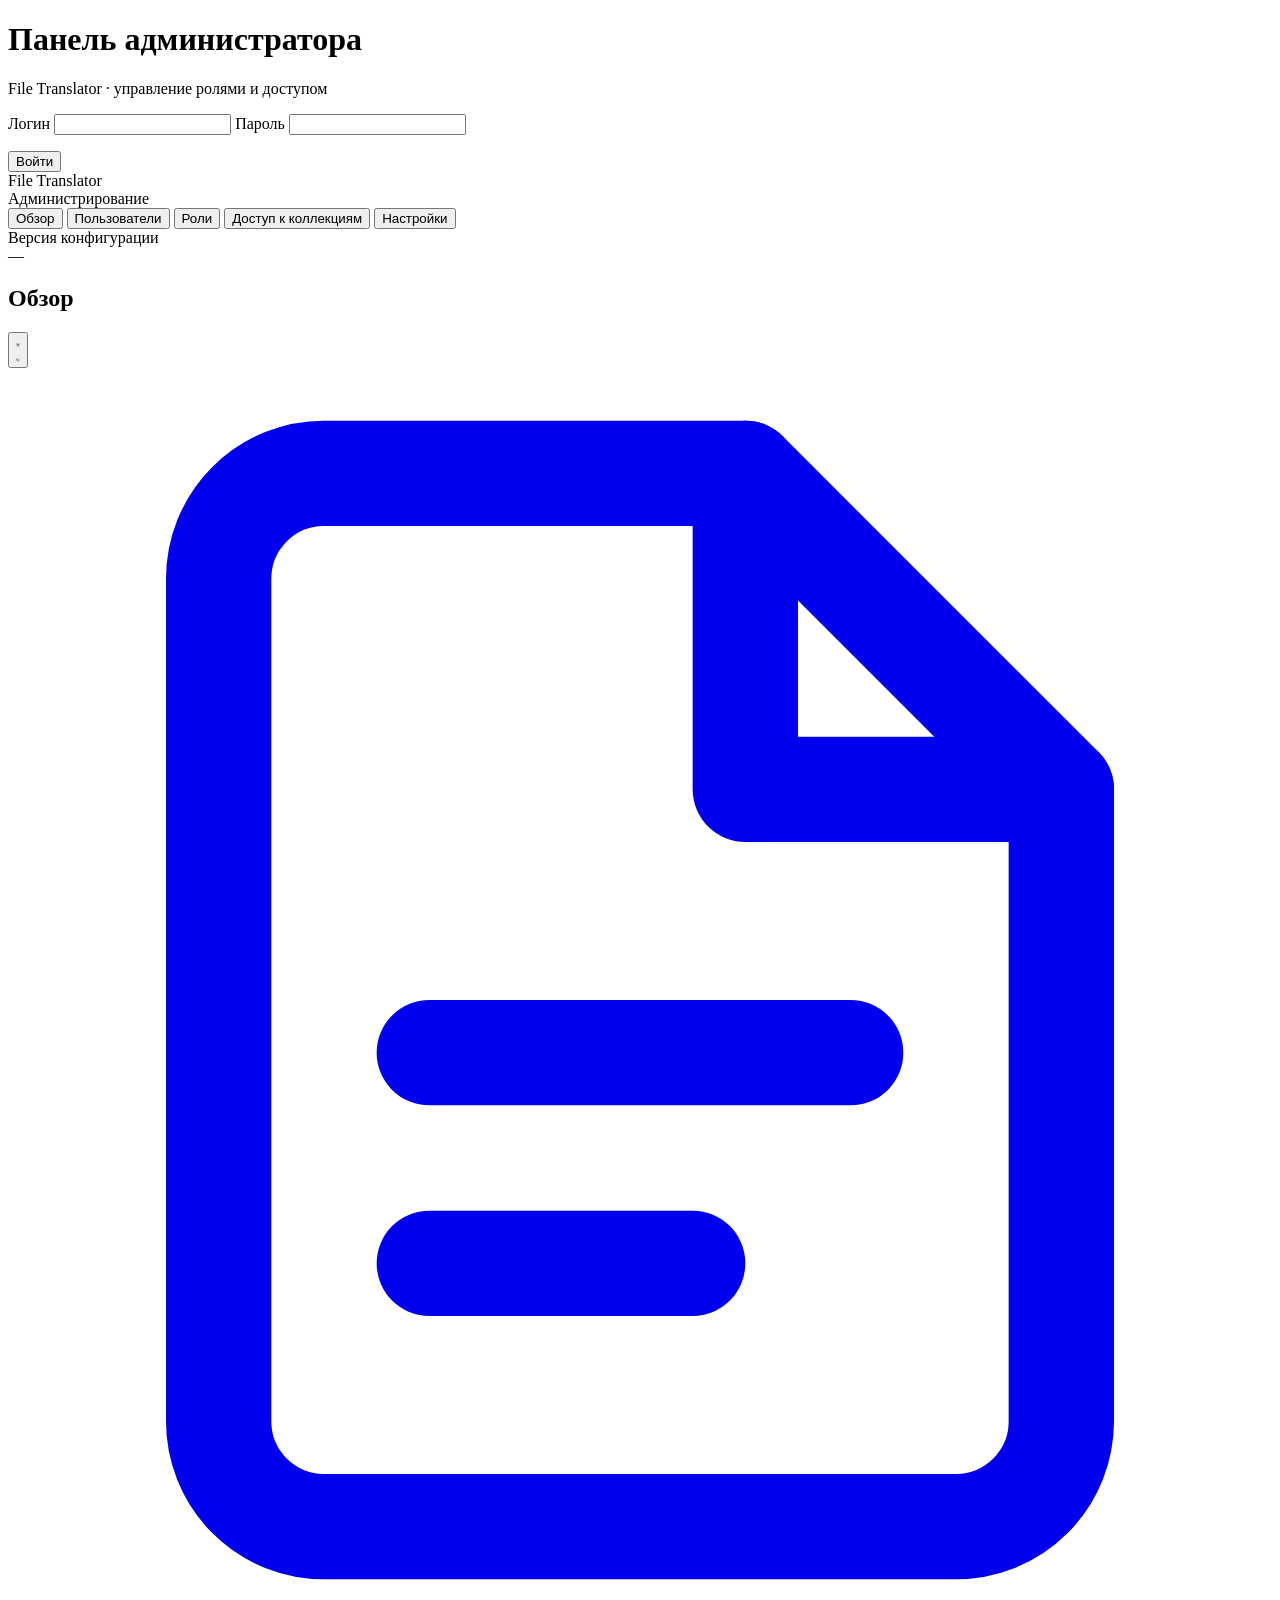
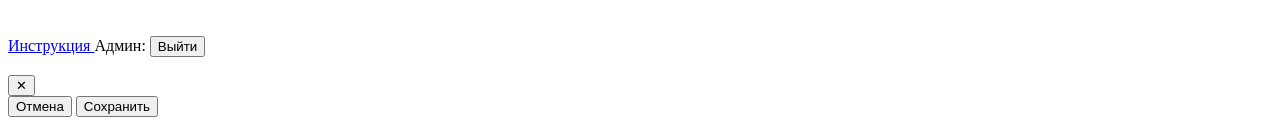
==== admin_service/static/index.html @ e2755842 "feat(admin): standalone admin service with in-app documentation page Adds the admin service (roles, " ====
<!DOCTYPE html>
<html lang="ru">
<head>
  <meta charset="UTF-8" />
  <meta name="viewport" content="width=device-width, initial-scale=1.0" />
  <title>File Translator — Администрирование</title>
  <link rel="icon" href="data:image/svg+xml,%3Csvg xmlns='http://www.w3.org/2000/svg' viewBox='0 0 32 32'%3E%3Crect width='32' height='32' rx='7' fill='%23121212'/%3E%3Ctext x='16' y='22' font-family='sans-serif' font-size='16' font-weight='bold' fill='%23FDBB30' text-anchor='middle'%3EA%3C/text%3E%3C/svg%3E" />
  <link rel="stylesheet" href="/fonts.css" />
  <!-- tokens.css defines the --c-* variables (light + dark) and is generated from
       the main application; it must load before any rule that references them. -->
  <link rel="stylesheet" href="/tokens.css" />
  <link rel="stylesheet" href="/tailwind.css" />
  <link rel="stylesheet" href="/styles.css" />
  <script>
    // Theme — same semantics as the main application: `.dark` on <html>, choice
    // persisted in localStorage, system preference as the initial value. Kept in
    // <head> so the class is set before the first paint (no light-to-dark flash).
    (function () {
      var root = document.documentElement;
      var saved = null;
      try { saved = localStorage.getItem('theme'); } catch (e) { /* private mode */ }
      var prefersDark = window.matchMedia
        && window.matchMedia('(prefers-color-scheme: dark)').matches;
      var dark = saved === 'dark' || (saved !== 'light' && prefersDark);
      root.classList.toggle('dark', dark);

      window.applyTheme = function (next) {
        root.classList.toggle('dark', next);
        try { localStorage.setItem('theme', next ? 'dark' : 'light'); } catch (e) { /* ignore */ }
        var btn = document.getElementById('theme-toggle');
        if (btn) {
          btn.setAttribute(
            'aria-label',
            next ? 'Тема: тёмная. Переключить на светлую' : 'Тема: светлая. Переключить на тёмную'
          );
          btn.setAttribute('title', next ? 'Тема: тёмная' : 'Тема: светлая');
        }
      };
      window.applyTheme(dark);
    })();
  </script>
</head>
<body class="bg-background text-on-surface font-[Geist] min-h-screen">

  <!-- ============================ LOGIN ============================ -->
  <div id="login-view" class="hidden min-h-screen items-center justify-center p-6">
    <div class="w-full max-w-sm rounded-2xl border border-outline-variant bg-surface-container-low p-8 shadow-2xl">
      <h1 class="font-[Space_Grotesk] text-2xl font-semibold text-on-surface">Панель администратора</h1>
      <p class="mt-1 text-sm text-on-surface-variant">File Translator · управление ролями и доступом</p>
      <form id="login-form" class="mt-6 space-y-4">
        <label class="block">
          <span class="mb-1 block text-xs uppercase tracking-wide text-on-surface-variant">Логин</span>
          <input id="login-username" type="text" autocomplete="username" required
                 class="input w-full px-3 py-2 text-sm" />
        </label>
        <label class="block">
          <span class="mb-1 block text-xs uppercase tracking-wide text-on-surface-variant">Пароль</span>
          <input id="login-password" type="password" autocomplete="current-password" required
                 class="input w-full px-3 py-2 text-sm" />
        </label>
        <p id="login-error" class="hidden text-sm text-error"></p>
        <button type="submit" class="btn btn-primary w-full py-2 text-sm">
          Войти
        </button>
      </form>
    </div>
  </div>

  <!-- ============================= APP ============================= -->
  <!-- `flex` is added by app.js on login (never via a media query: a responsive
       display rule would override `hidden` and show the shell next to the form) -->
  <div id="app-view" class="hidden min-h-screen">
    <aside class="w-60 shrink-0 border-r border-outline-variant bg-surface p-4">
      <div class="px-2 pb-6">
        <div class="font-[Space_Grotesk] text-lg font-semibold text-on-surface">File Translator</div>
        <div class="text-xs text-on-surface-variant">Администрирование</div>
      </div>
      <nav class="space-y-1" id="nav">
        <button data-page="dashboard" class="nav-item">Обзор</button>
        <button data-page="users" class="nav-item">Пользователи</button>
        <button data-page="roles" class="nav-item">Роли</button>
        <button data-page="access" class="nav-item">Доступ к коллекциям</button>
        <button data-page="settings" class="nav-item">Настройки</button>
      </nav>
      <div class="mt-8 rounded-lg border border-outline-variant bg-surface-container-low p-3 text-xs text-on-surface-variant">
        <div>Версия конфигурации</div>
        <div id="sidebar-version" class="font-[JetBrains_Mono] text-base text-on-surface-variant">—</div>
      </div>
    </aside>

    <div class="flex-1 overflow-y-auto">
      <header class="topbar">
        <h2 id="page-title" class="font-[Space_Grotesk] text-lg font-semibold text-on-surface">Обзор</h2>
        <div class="flex items-center gap-3 text-sm">
          <button id="theme-toggle" class="theme-toggle" type="button" aria-label="Переключить тему" title="Тема">
            <svg class="icon-sun" viewBox="0 0 24 24" fill="none" stroke="currentColor" stroke-width="2"
                 stroke-linecap="round" aria-hidden="true">
              <circle cx="12" cy="12" r="4" />
              <path d="M12 2v2M12 20v2M4.9 4.9l1.4 1.4M17.7 17.7l1.4 1.4M2 12h2M20 12h2M4.9 19.1l1.4-1.4M17.7 6.3l1.4-1.4" />
            </svg>
            <svg class="icon-moon" viewBox="0 0 24 24" fill="none" stroke="currentColor" stroke-width="2"
                 stroke-linecap="round" stroke-linejoin="round" aria-hidden="true">
              <path d="M21 12.8A9 9 0 1 1 11.2 3a7 7 0 0 0 9.8 9.8z" />
            </svg>
          </button>
        <a id="docs-btn" class="btn docs-open" href="/docs"
             title="Инструкция администратора" aria-label="Открыть инструкцию администратора">
            <svg viewBox="0 0 24 24" fill="none" stroke="currentColor" stroke-width="2"
                 stroke-linecap="round" stroke-linejoin="round" aria-hidden="true">
              <path d="M14 2H6a2 2 0 0 0-2 2v16a2 2 0 0 0 2 2h12a2 2 0 0 0 2-2V8z" />
              <path d="M14 2v6h6" />
              <path d="M8 13h8M8 17h5" />
            </svg>
            Инструкция
          </a>

          <span class="text-on-surface-variant">Админ: <span id="current-admin" class="text-on-surface"></span></span>
          <button id="logout-btn" class="btn px-3 py-1.5 text-xs">
            Выйти
          </button>
        </div>
      </header>
      <main id="page-body" class="p-6"></main>
    </div>
  </div>

  <!-- ============================ MODAL ============================ -->
  <div id="modal-backdrop" class="modal-backdrop hidden">
    <div class="modal-card">
      <div class="flex items-start justify-between">
        <h3 id="modal-title" class="font-[Space_Grotesk] text-lg font-semibold text-on-surface"></h3>
        <button id="modal-close" class="text-on-surface-variant hover:text-on-surface" type="button">✕</button>
      </div>
      <div id="modal-body" class="mt-4 max-h-[60vh] overflow-y-auto text-sm"></div>
      <div class="mt-6 flex justify-end gap-2">
        <button id="modal-cancel" class="btn px-4 py-2 text-xs" type="button">Отмена</button>
        <button id="modal-confirm" class="btn btn-primary px-4 py-2 text-xs" type="button">Сохранить</button>
      </div>
    </div>
  </div>

  <div id="toast" class="toast hidden"></div>

  <script src="/app.js"></script>
</body>
</html>
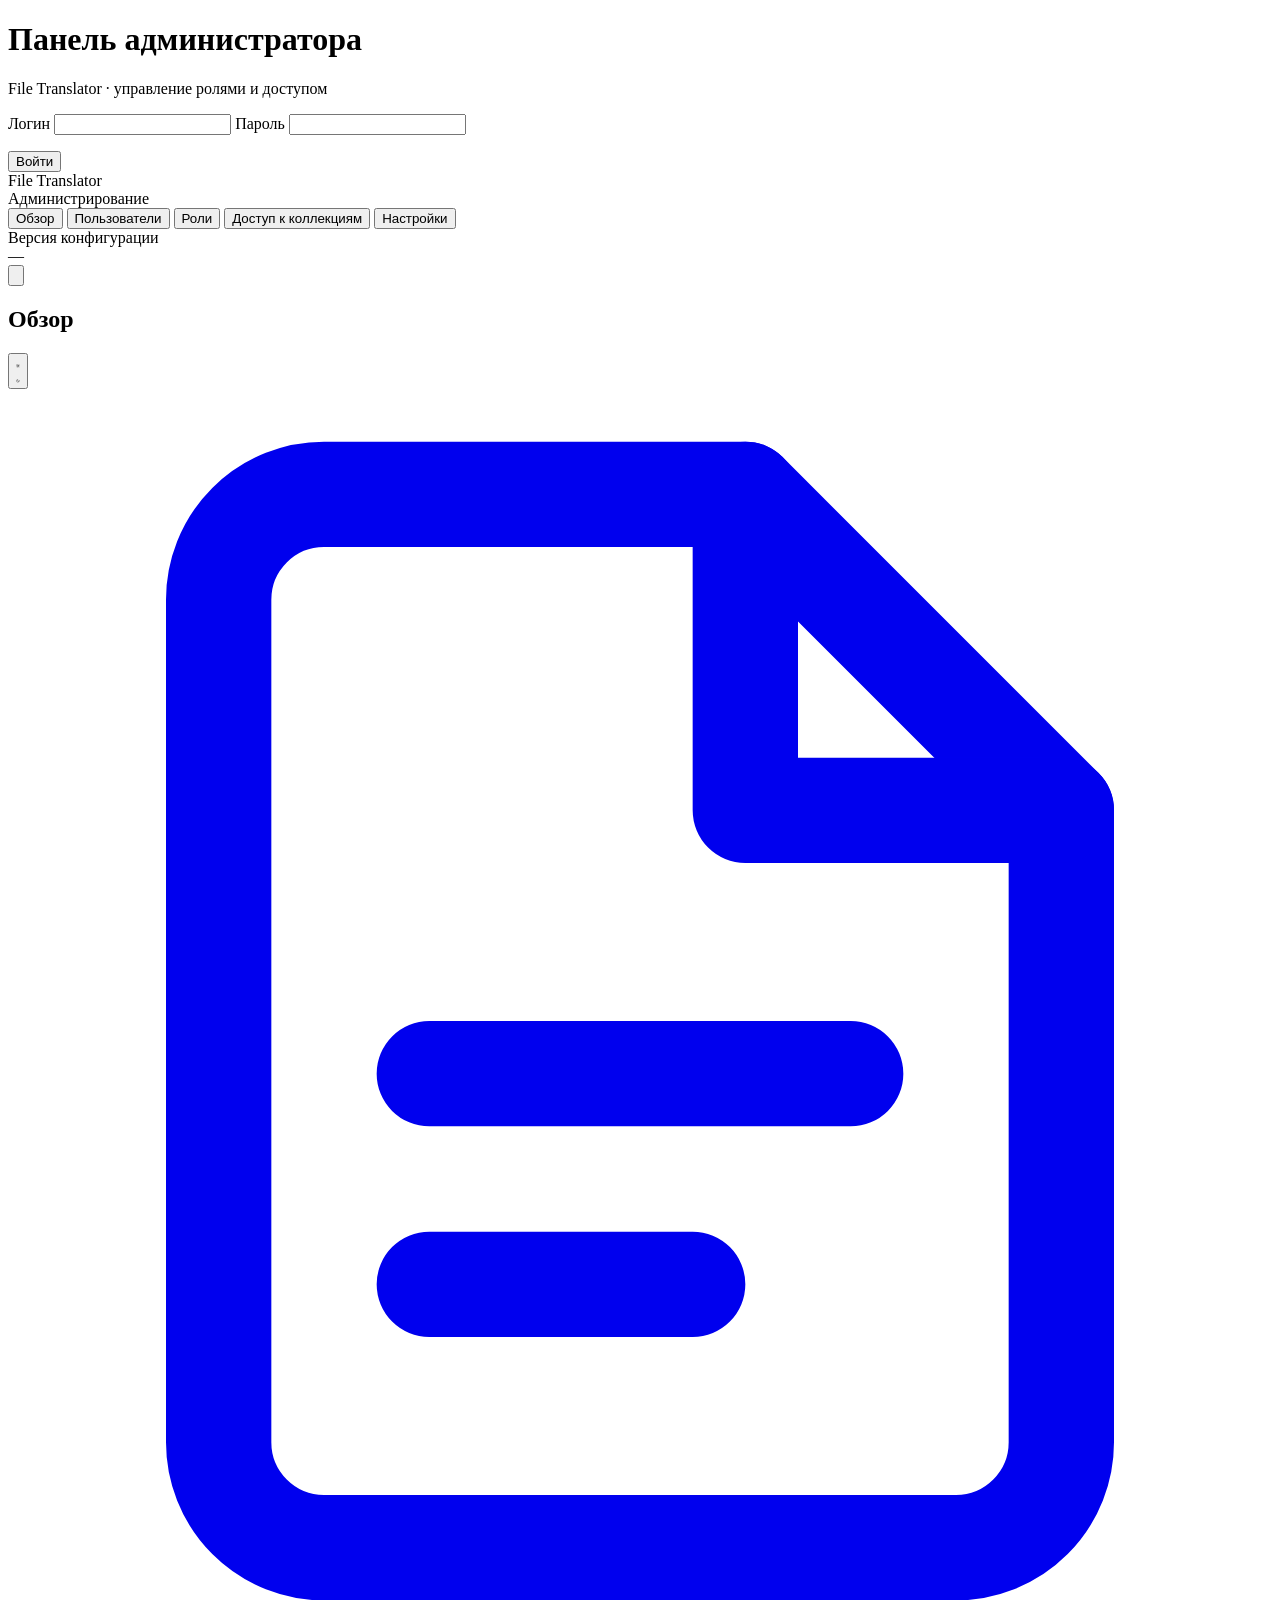
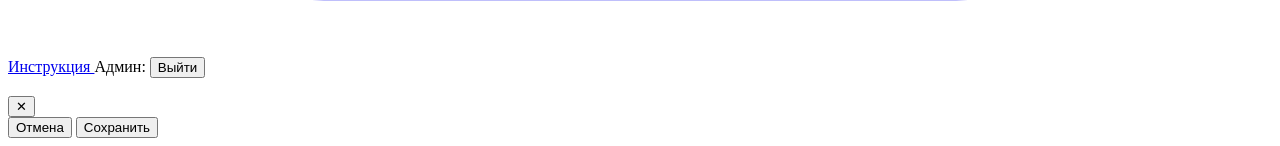
==== commit 74db3531: "feat(ui): responsive shell, dialog a11y and CSS coverage tooling Main app and admin service gain a w" ====
--- a/admin_service/static/index.html
+++ b/admin_service/static/index.html
@@ -70,7 +70,7 @@
   <!-- `flex` is added by app.js on login (never via a media query: a responsive
        display rule would override `hidden` and show the shell next to the form) -->
   <div id="app-view" class="hidden min-h-screen">
-    <aside class="w-60 shrink-0 border-r border-outline-variant bg-surface p-4">
+    <aside id="sidebar" class="sidebar border-r border-outline-variant bg-surface p-4">
       <div class="px-2 pb-6">
         <div class="font-[Space_Grotesk] text-lg font-semibold text-on-surface">File Translator</div>
         <div class="text-xs text-on-surface-variant">Администрирование</div>
@@ -88,10 +88,15 @@
       </div>
     </aside>
 
-    <div class="flex-1 overflow-y-auto">
+    <div class="app-main">
       <header class="topbar">
-        <h2 id="page-title" class="font-[Space_Grotesk] text-lg font-semibold text-on-surface">Обзор</h2>
-        <div class="flex items-center gap-3 text-sm">
+        <div class="topbar-left">
+          <button id="nav-toggle" class="nav-toggle" type="button" aria-label="Меню" aria-expanded="false" aria-controls="sidebar">
+            <svg viewBox="0 0 24 24" fill="none" stroke="currentColor" stroke-width="2" stroke-linecap="round" aria-hidden="true"><path d="M4 6h16M4 12h16M4 18h16" /></svg>
+          </button>
+          <h2 id="page-title" class="font-[Space_Grotesk] text-lg font-semibold text-on-surface">Обзор</h2>
+        </div>
+        <div class="topbar-tools flex items-center gap-3 text-sm">
           <button id="theme-toggle" class="theme-toggle" type="button" aria-label="Переключить тему" title="Тема">
             <svg class="icon-sun" viewBox="0 0 24 24" fill="none" stroke="currentColor" stroke-width="2"
                  stroke-linecap="round" aria-hidden="true">
@@ -124,12 +129,15 @@
     </div>
   </div>
 
+  <!-- Drawer scrim (narrow viewports only) -->
+  <div id="nav-scrim" class="nav-scrim hidden"></div>
+
   <!-- ============================ MODAL ============================ -->
-  <div id="modal-backdrop" class="modal-backdrop hidden">
+  <div id="modal-backdrop" class="modal-backdrop hidden" role="dialog" aria-modal="true" aria-labelledby="modal-title" tabindex="-1">
     <div class="modal-card">
       <div class="flex items-start justify-between">
         <h3 id="modal-title" class="font-[Space_Grotesk] text-lg font-semibold text-on-surface"></h3>
-        <button id="modal-close" class="text-on-surface-variant hover:text-on-surface" type="button">✕</button>
+        <button id="modal-close" class="text-on-surface-variant hover:text-on-surface" type="button" aria-label="Закрыть">✕</button>
       </div>
       <div id="modal-body" class="mt-4 max-h-[60vh] overflow-y-auto text-sm"></div>
       <div class="mt-6 flex justify-end gap-2">
